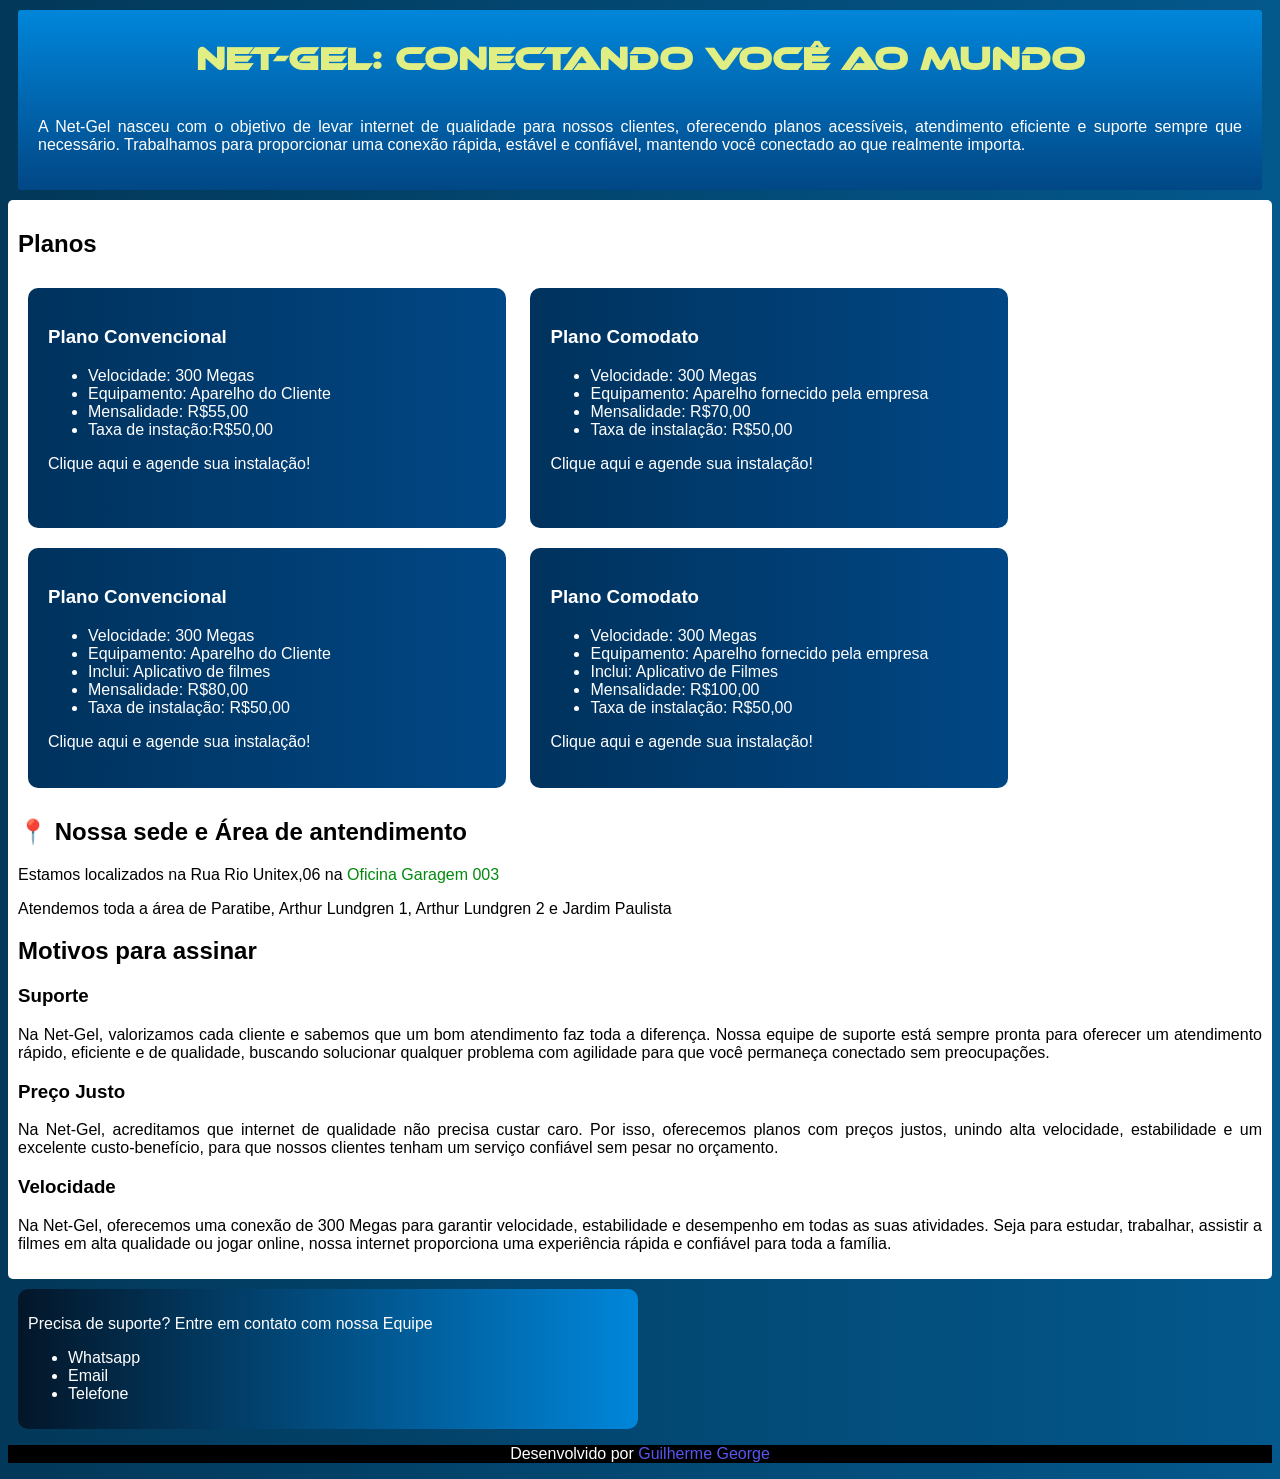
==== index.html @ 898546f6 "Corrija o nome do index" ====
<!DOCTYPE html>
<html lang="pt-br">
<head>
    <meta charset="UTF-8">
    <meta name="viewport" content="width=device-width, initial-scale=1.0">
    <title>NetGel</title>
    <link rel="stylesheet" href="netgel01.css">
    
</head>
<body>
    <header>
        <h1 style="color: #e1ee83;">Net-Gel: Conectando você ao mundo</h1>
        <p>A Net-Gel nasceu com o objetivo de levar internet de qualidade para nossos clientes, oferecendo planos acessíveis, atendimento eficiente e suporte sempre que necessário. Trabalhamos para proporcionar uma conexão rápida, estável e confiável, mantendo você conectado ao que realmente importa.</p>
    </header>
    <main>
        <h2>Planos</h2>
        <div class="convencional">
            <h3>Plano Convencional</h3>
            <ul>
                <li>Velocidade: 300 Megas</li>
                <li>Equipamento: Aparelho do Cliente</li>
                <li>Mensalidade: R$55,00</li>
                <li>Taxa de instação:R$50,00</li>
            </ul>
            <a href="#">
                <p>Clique aqui e agende sua instalação!</p>
            </a>
        </div>
        <div class="comodato">
            <h3>Plano Comodato</h3>
            <ul>
                <li>Velocidade: 300 Megas</li>
                <li>Equipamento: Aparelho fornecido pela empresa</li>
                <li>Mensalidade: R$70,00</li>
                <li>Taxa de instalação: R$50,00</li>
            </ul>
            <a href="#">
                <p>Clique aqui e agende sua instalação!</p>
            </a>
        </div>
        <div class="convencional-iptv">
            <h3>Plano Convencional</h3>
            <ul>
                <li>Velocidade: 300 Megas</li>
                <li>Equipamento: Aparelho do Cliente</li>
                <li>Inclui: Aplicativo de filmes</li>
                <li>Mensalidade: R$80,00</li>
                <li>Taxa de instalação: R$50,00</li>
            </ul>
            <a href="#">
                <p>Clique aqui e agende sua instalação!</p>
            </a>
        </div>
        <div class="comodato-iptv">
            <h3>Plano Comodato</h3>
            <ul>
                <li>Velocidade: 300 Megas</li>
                <li>Equipamento: Aparelho fornecido pela empresa</li>
                <li>Inclui: Aplicativo de Filmes</li>
                <li>Mensalidade: R$100,00</li>
                <li>Taxa de instalação: R$50,00</li>
            </ul>
            <a href="#">
                <p>Clique aqui e agende sua instalação!</p>
            </a>
        </div>
        <h2>📍 Nossa sede e Área de antendimento</h2>
            <p>Estamos localizados na Rua Rio Unitex,06 na <a href="oficina.html">Oficina Garagem 003</a></p>
            <p>Atendemos toda a área de Paratibe, Arthur Lundgren 1, Arthur Lundgren 2 e Jardim Paulista</p>
       <h2>Motivos para assinar</h2>
            <h3>Suporte</h3>
            <p>Na Net-Gel, valorizamos cada cliente e sabemos que um bom atendimento faz toda a diferença. Nossa equipe de suporte está sempre pronta para oferecer um atendimento rápido, eficiente e de qualidade, buscando solucionar qualquer problema com agilidade para que você permaneça conectado sem preocupações.</p>
            <h3>Preço Justo</h3>
            <p>Na Net-Gel, acreditamos que internet de qualidade não precisa custar caro. Por isso, oferecemos planos com preços justos, unindo alta velocidade, estabilidade e um excelente custo-benefício, para que nossos clientes tenham um serviço confiável sem pesar no orçamento.</p>
            <h3>Velocidade</h3>
            <p>Na Net-Gel, oferecemos uma conexão de 300 Megas para garantir velocidade, estabilidade e desempenho em todas as suas atividades. Seja para estudar, trabalhar, assistir a filmes em alta qualidade ou jogar online, nossa internet proporciona uma experiência rápida e confiável para toda a família.</p>
    </main>
    <footer>
        <p>Precisa de suporte? Entre em contato com nossa Equipe</p>
        <ul>
            <li><a href="https://wa.me/81988212960" target="_blank">Whatsapp</a></li>
            <li><a href="mailto:provedornetgel@gmail.com" target="_blank">Email</a></li>
            <li><a href="#">Telefone</a></li>
        </ul>
    </footer>
    <p class="creditos">Desenvolvido por <a href="#">Guilherme George</a></p>
</body>
</html>
---- netgel01.css ----
@charset "UTF-8";

@font-face{
   font-family: 'Ethnocentric';
   src: url(Ethnocentric-Regular.otf) format('opentype');
   font-weight: normal;
}
:root{
    --fonte-titulo: 'Ethnocentric', cursive;
}

body{
    font-family: Arial, Helvetica, sans-serif;
    background-image: linear-gradient(to right, #023859, #03588C);
}
p{
    text-align: justify ;
}
h1{
    font-weight: bold;
    padding: 5px;
    font-family: var(--fonte-titulo);
    text-align: center;
    color: white;
}
main>p>a{
    border-radius: 3px;
    text-decoration: none;
    color: #038a0e;
}
main>p>a:hover{
    transition-duration: 0.5s;
    color: #83D95B;
    background-color: #264119;
    text-decoration: underline;
}
header>p{
    padding: 10px;
    color: white;
}
header{
    border-radius: 3px;
    background-image: linear-gradient(to bottom, #0086da, #014785);
    margin: 10px;
    padding: 10px;
}
main{
    background-color: white;
    margin: 10px;
    padding: 10px;
    border-radius: 5px;
    margin: auto;
    max-width: 1500px;
}
div{
    display: inline-block;
    background-image: linear-gradient(to right, #00325D, #014785);
     height: 200px;
    min-width: 438px;
    max-width: 1000px;
    border-radius: 10px;
    color: white;
    margin: 10px;
    padding: 20px;
}
div>a{
    color: white;
    text-decoration: none;
}
div>a:hover{
        color:#C6D936;
        text-decoration: underline;
}
.creditos{
    background-color: black;
    color: white;
    text-align: center;
    text-decoration: none;
}
.creditos>a{
    color: rgb(88, 86, 241);
    text-decoration: none;
}
.creditos>a:hover{
    color: #C6D936;
    text-decoration: underline;
}
footer{
    background-image: linear-gradient(to right, #031629, #0086da);
    color: white;
    border-radius: 10px;
    max-width: 600px;
    margin: 10px;
    padding: 10px;
}
footer>ul>li>a{
    color: white;
    text-decoration: none;
}
footer>ul>li>a:hover{
    text-decoration: underline;
    color: red;
}
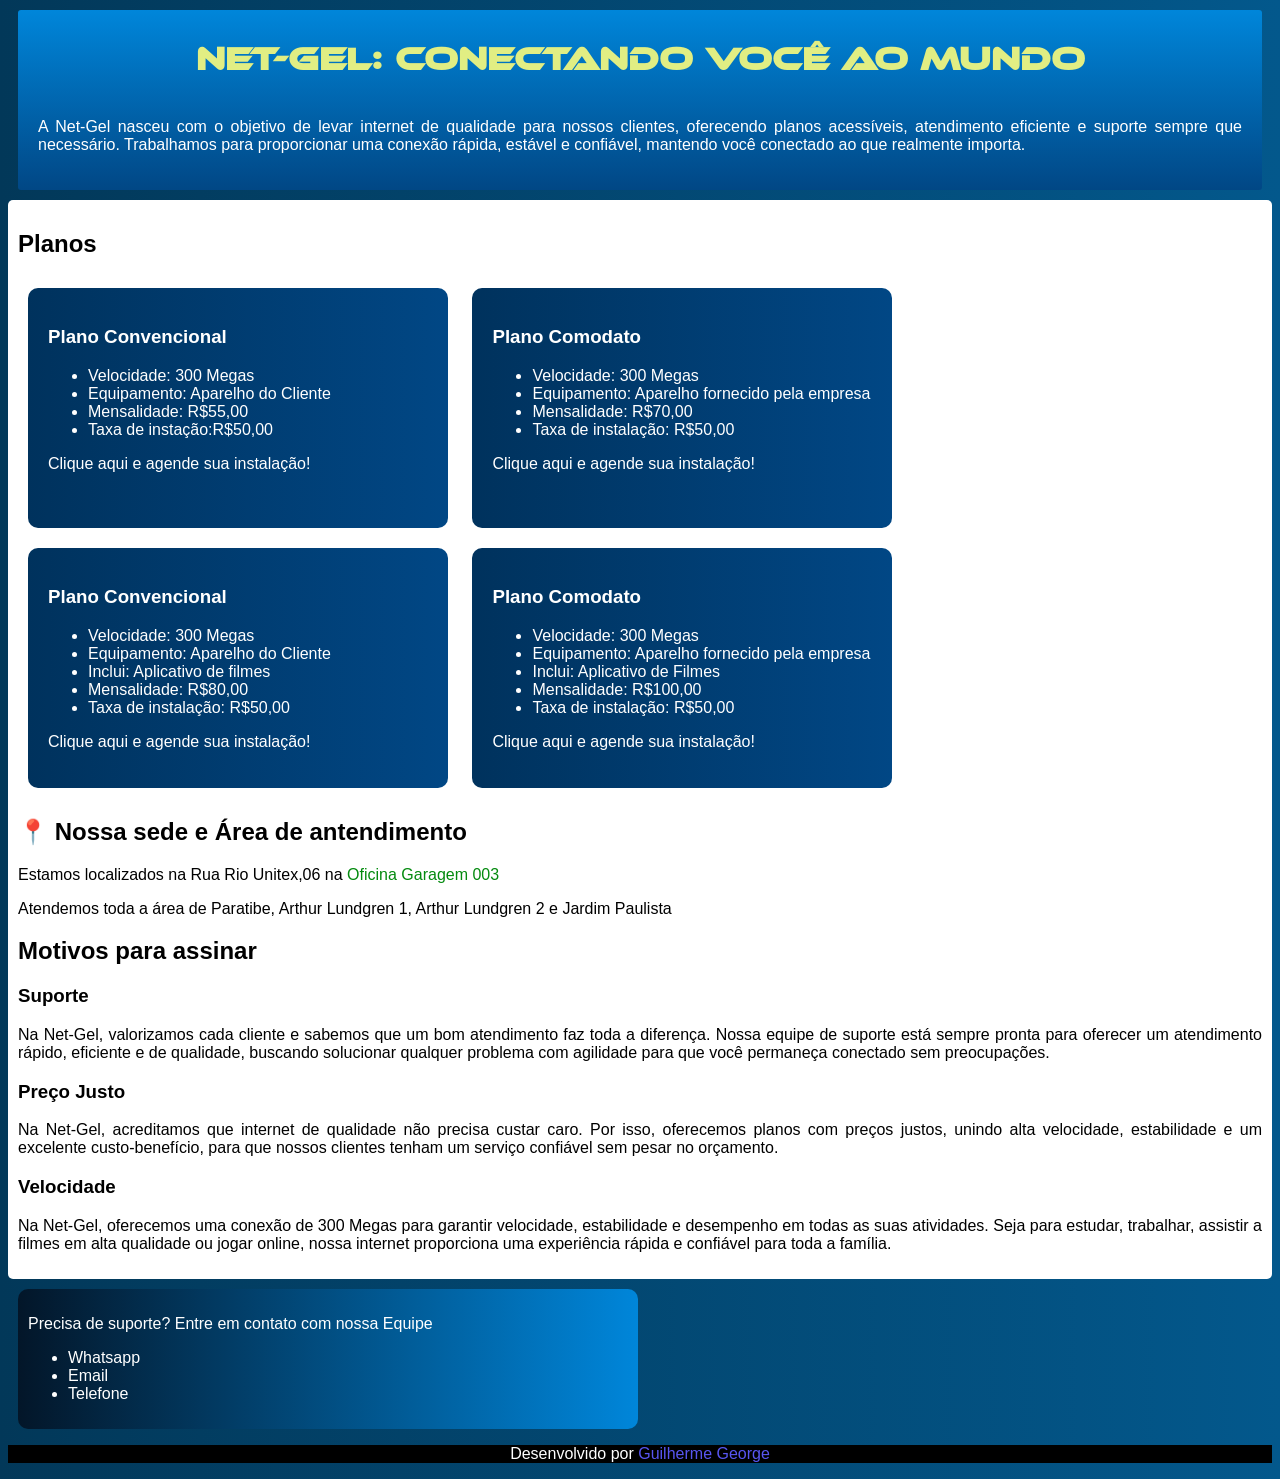
==== commit d706e17f: "Atualiza site" ====
--- a/index.html
+++ b/index.html
@@ -5,6 +5,7 @@
     <meta name="viewport" content="width=device-width, initial-scale=1.0">
     <title>NetGel</title>
     <link rel="stylesheet" href="netgel01.css">
+    <link rel="shortcut icon" href="favicon.ico" type="imagens/netgel.png">
     
 </head>
 <body>
--- a/netgel01.css
+++ b/netgel01.css
@@ -56,7 +56,7 @@
     display: inline-block;
     background-image: linear-gradient(to right, #00325D, #014785);
      height: 200px;
-    min-width: 438px;
+    min-width: 380px;
     max-width: 1000px;
     border-radius: 10px;
     color: white;
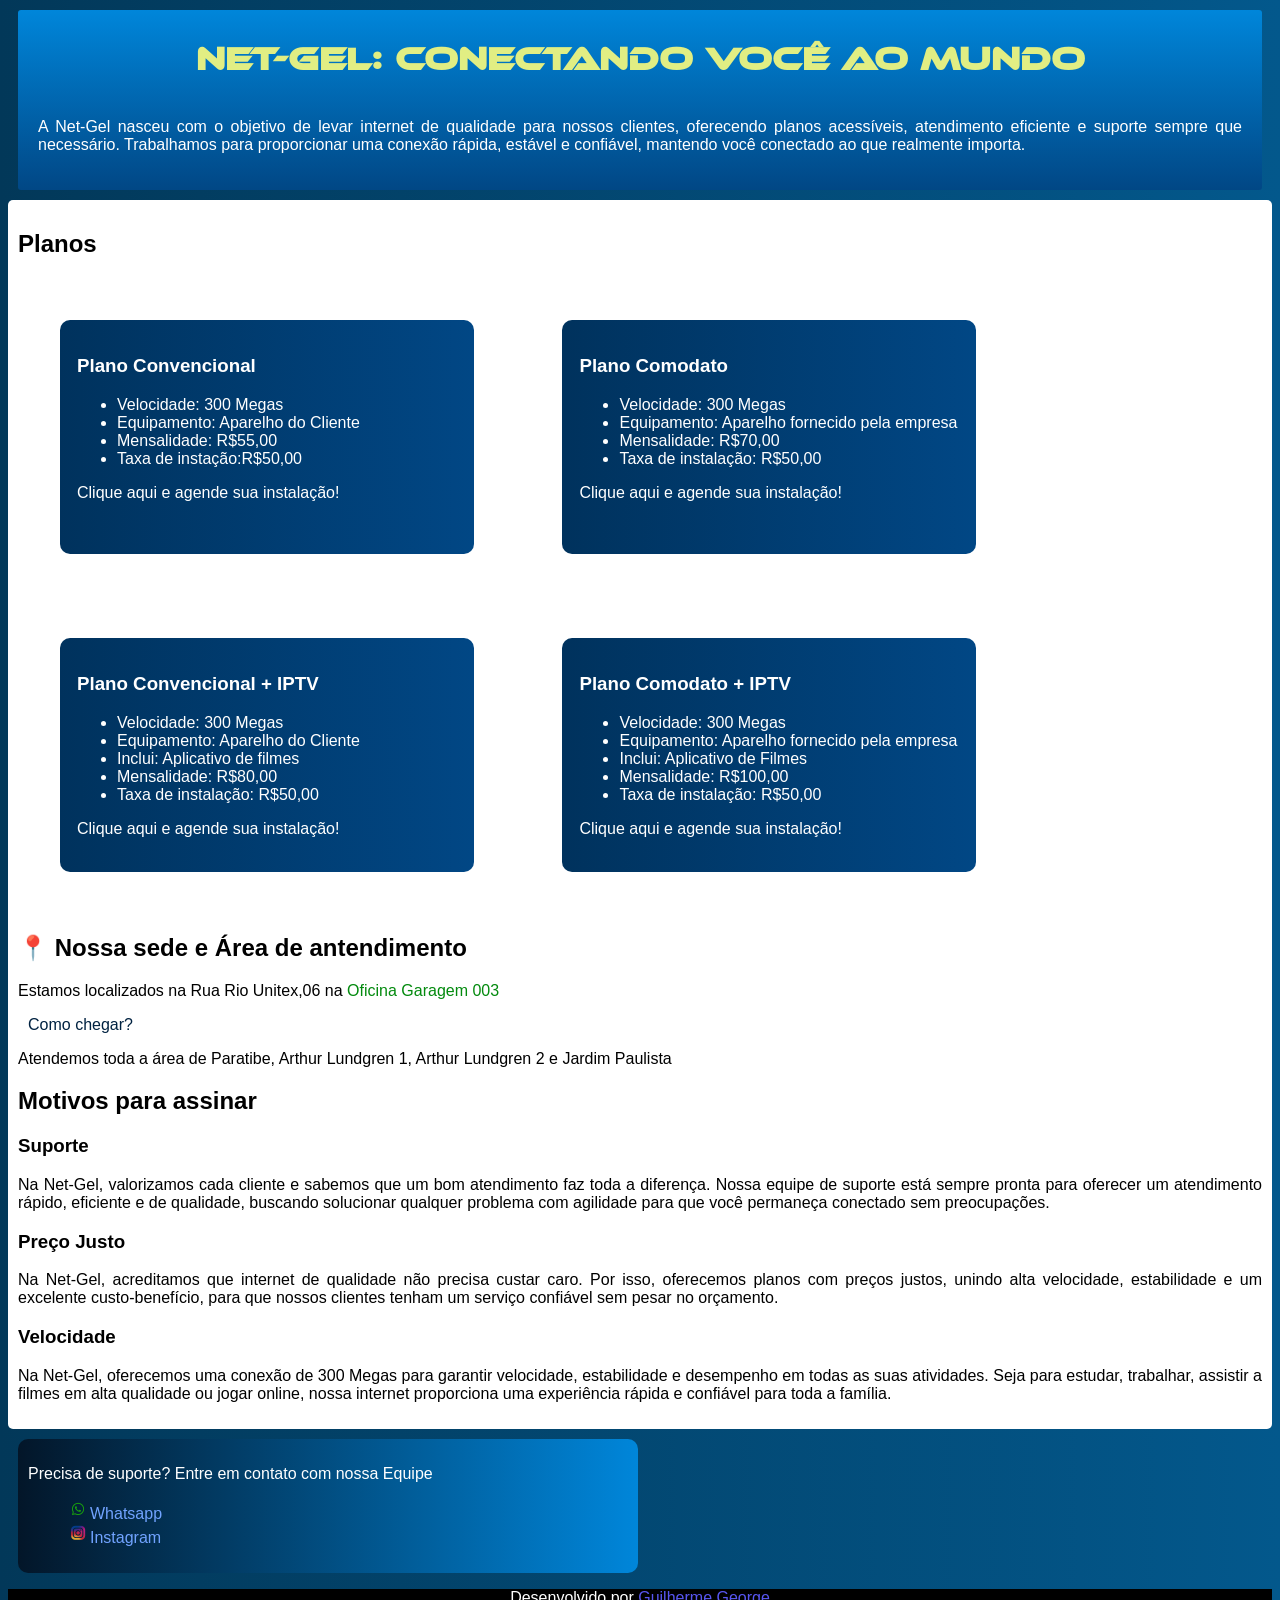
==== commit 3e32497f: "Corrige HTML" ====
--- a/index.html
+++ b/index.html
@@ -23,7 +23,7 @@
                 <li>Mensalidade: R$55,00</li>
                 <li>Taxa de instação:R$50,00</li>
             </ul>
-            <a href="#">
+            <a href="https://wa.me/5581988212960" target="_blank">
                 <p>Clique aqui e agende sua instalação!</p>
             </a>
         </div>
@@ -35,12 +35,12 @@
                 <li>Mensalidade: R$70,00</li>
                 <li>Taxa de instalação: R$50,00</li>
             </ul>
-            <a href="#">
+            <a href="https://wa.me/5581988212960" target="_blank">
                 <p>Clique aqui e agende sua instalação!</p>
             </a>
         </div>
         <div class="convencional-iptv">
-            <h3>Plano Convencional</h3>
+            <h3>Plano Convencional + IPTV</h3>
             <ul>
                 <li>Velocidade: 300 Megas</li>
                 <li>Equipamento: Aparelho do Cliente</li>
@@ -48,12 +48,12 @@
                 <li>Mensalidade: R$80,00</li>
                 <li>Taxa de instalação: R$50,00</li>
             </ul>
-            <a href="#">
+            <a href="https://wa.me/5581988212960" target="_blank">
                 <p>Clique aqui e agende sua instalação!</p>
             </a>
         </div>
         <div class="comodato-iptv">
-            <h3>Plano Comodato</h3>
+            <h3>Plano Comodato + IPTV</h3>
             <ul>
                 <li>Velocidade: 300 Megas</li>
                 <li>Equipamento: Aparelho fornecido pela empresa</li>
@@ -61,12 +61,13 @@
                 <li>Mensalidade: R$100,00</li>
                 <li>Taxa de instalação: R$50,00</li>
             </ul>
-            <a href="#">
+            <a href="https://wa.me/5581988212960" target="_blank">
                 <p>Clique aqui e agende sua instalação!</p>
             </a>
         </div>
         <h2>📍 Nossa sede e Área de antendimento</h2>
-            <p>Estamos localizados na Rua Rio Unitex,06 na <a href="oficina.html">Oficina Garagem 003</a></p>
+            <p>Estamos localizados na Rua Rio Unitex,06 na <a href="oficina.html" class="oficina">Oficina Garagem 003</a></p>
+            <p><a href="https://www.google.com/maps/place/Oficina+Garagem+03+Centro+Automotivo/@-7.9380805,-34.9029855,17z/data=!3m1!4b1!4m6!3m5!1s0x7ab17014838fa37:0x67669727f932f3e9!8m2!3d-7.9380858!4d-34.9004106!16s%2Fg%2F11w9k8rzg8?entry=ttu&g_ep=EgoyMDI2MDcyMC4wIKXMDSoASAFQAw%3D%3D" target="_blank" class="localizacao">Como chegar?</a></p>
             <p>Atendemos toda a área de Paratibe, Arthur Lundgren 1, Arthur Lundgren 2 e Jardim Paulista</p>
        <h2>Motivos para assinar</h2>
             <h3>Suporte</h3>
@@ -78,10 +79,13 @@
     </main>
     <footer>
         <p>Precisa de suporte? Entre em contato com nossa Equipe</p>
-        <ul>
-            <li><a href="https://wa.me/81988212960" target="_blank">Whatsapp</a></li>
-            <li><a href="mailto:provedornetgel@gmail.com" target="_blank">Email</a></li>
-            <li><a href="#">Telefone</a></li>
+        <ul class="contato">
+            <li>
+                <img src="imagens/icone.whatsapp.png" alt="icone-whatsap"><a href="https://wa.me/5581988212960" target="_blank" class="whatsapp">Whatsapp</a></img>
+            </li>
+            <li>
+                <img src="imagens/icone-instagram.png" alt="icone-instagram"><a href="https://www.instagram.com/provedornetgel/" target="_blank">Instagram</a></img>
+            </li>
         </ul>
     </footer>
     <p class="creditos">Desenvolvido por <a href="#">Guilherme George</a></p>
--- a/netgel01.css
+++ b/netgel01.css
@@ -23,16 +23,28 @@
     text-align: center;
     color: white;
 }
-main>p>a{
+main>p>.oficina{
     border-radius: 3px;
     text-decoration: none;
     color: #038a0e;
 }
-main>p>a:hover{
+main>p>.oficina:hover{
     transition-duration: 0.5s;
     color: #83D95B;
     background-color: #264119;
     text-decoration: underline;
+}
+.localizacao{
+    text-decoration: none;
+    color: #002241;
+    margin: 5px;
+    padding: 5px;
+}
+.localizacao:hover{
+    color: white;
+    border-radius: 3px;
+    transition-duration: 0.5s;
+    background-image: linear-gradient(to right, #002241, #30b0ff);
 }
 header>p{
     padding: 10px;
@@ -55,13 +67,13 @@
 div{
     display: inline-block;
     background-image: linear-gradient(to right, #00325D, #014785);
-     height: 200px;
+    height: 200px;
     min-width: 380px;
-    max-width: 1000px;
+    max-width: 700px;
     border-radius: 10px;
     color: white;
-    margin: 10px;
-    padding: 20px;
+    margin: 42px;
+    padding: 17px;
 }
 div>a{
     color: white;
@@ -70,6 +82,9 @@
 div>a:hover{
         color:#C6D936;
         text-decoration: underline;
+}
+.contato>.instagram>img{
+    color:white;
 }
 .creditos{
     background-color: black;
@@ -93,11 +108,21 @@
     margin: 10px;
     padding: 10px;
 }
+footer>ul{
+    list-style: none;
+}
+footer>ul>li>img{
+    padding: 0px;
+}
 footer>ul>li>a{
-    color: white;
+    padding: 2px;
+    color: rgb(113, 163, 255);
     text-decoration: none;
 }
 footer>ul>li>a:hover{
+    transition-duration: 0.5s;
+    border-radius: 2px;
+    background-color: rgb(0, 68, 255);
     text-decoration: underline;
-    color: red;
+    color: #C6D936;
 }
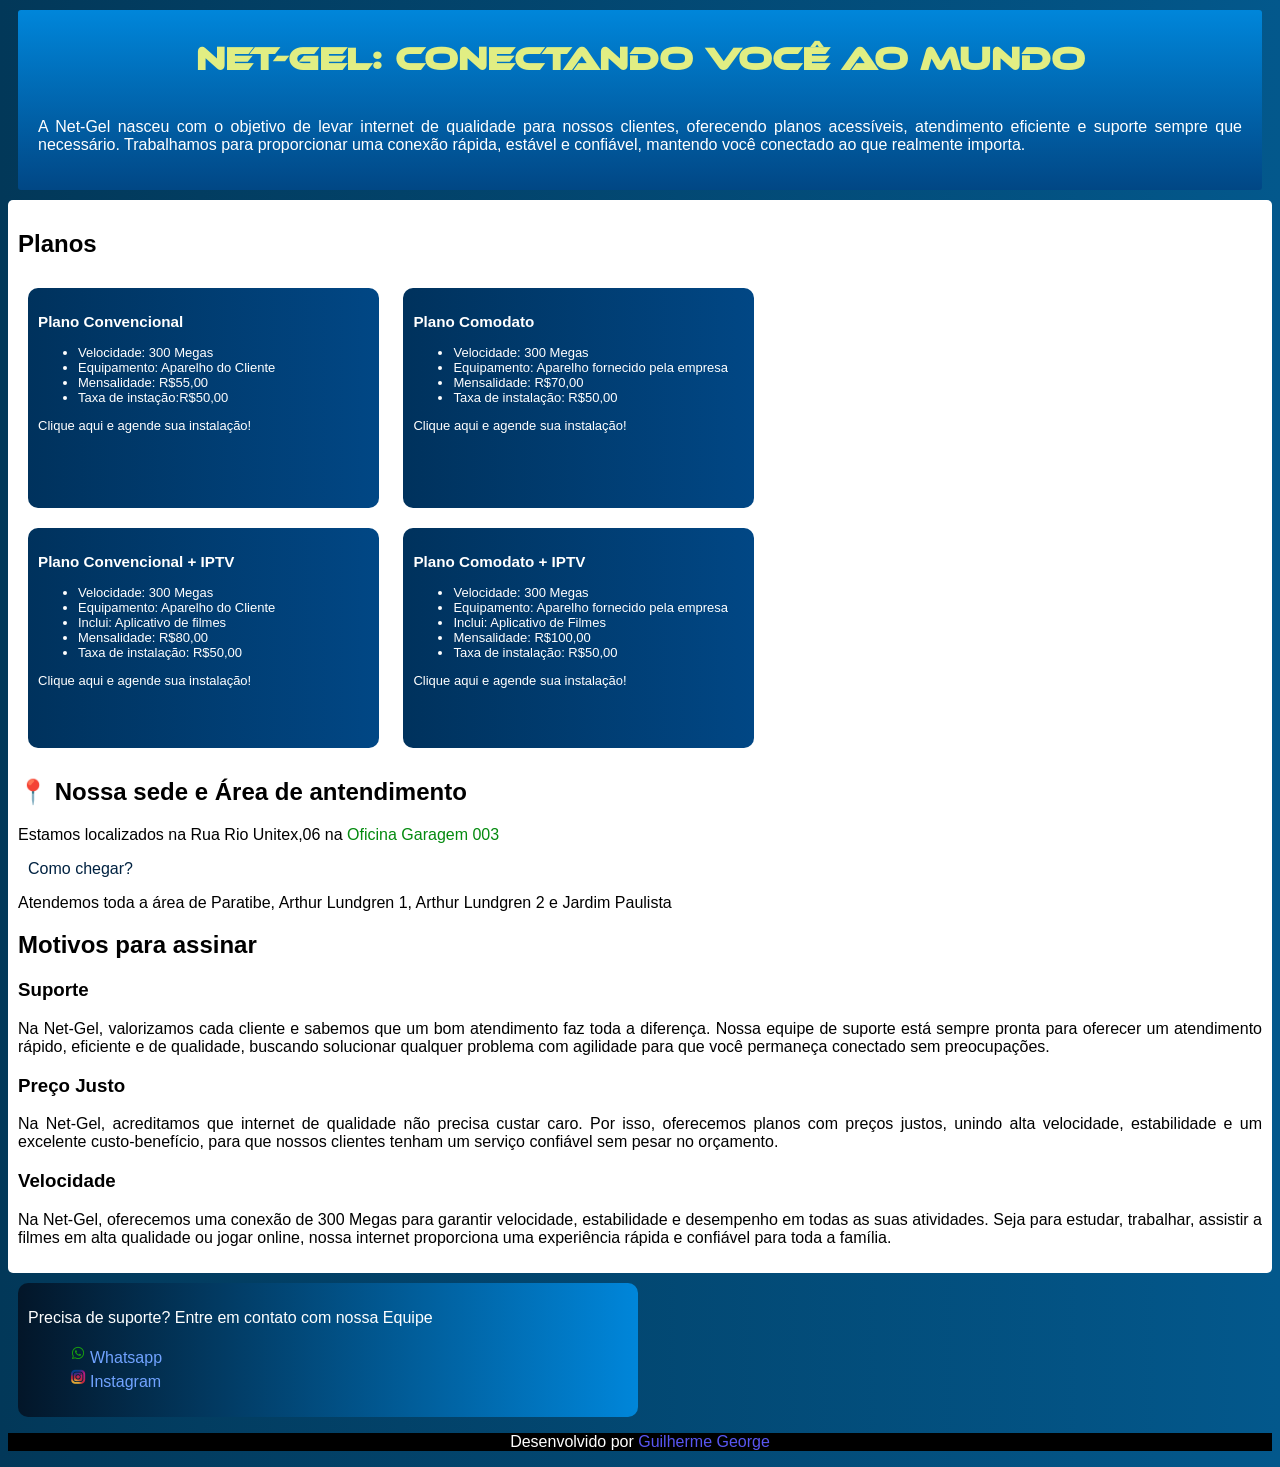
==== commit 01468855: "Corrija site" ====
--- a/index.html
+++ b/index.html
@@ -38,7 +38,7 @@
             <a href="https://wa.me/5581988212960" target="_blank">
                 <p>Clique aqui e agende sua instalação!</p>
             </a>
-        </div>
+        </div> <br>
         <div class="convencional-iptv">
             <h3>Plano Convencional + IPTV</h3>
             <ul>
--- a/netgel01.css
+++ b/netgel01.css
@@ -65,15 +65,19 @@
     max-width: 1500px;
 }
 div{
+    font-size: small;
     display: inline-block;
     background-image: linear-gradient(to right, #00325D, #014785);
     height: 200px;
-    min-width: 380px;
-    max-width: 700px;
+    min-width: 331px;
+    max-width: 1000px;
     border-radius: 10px;
     color: white;
-    margin: 42px;
-    padding: 17px;
+    margin: 10px;
+    padding: 10px;
+}
+div>h3{
+    font-size: normal;
 }
 div>a{
     color: white;
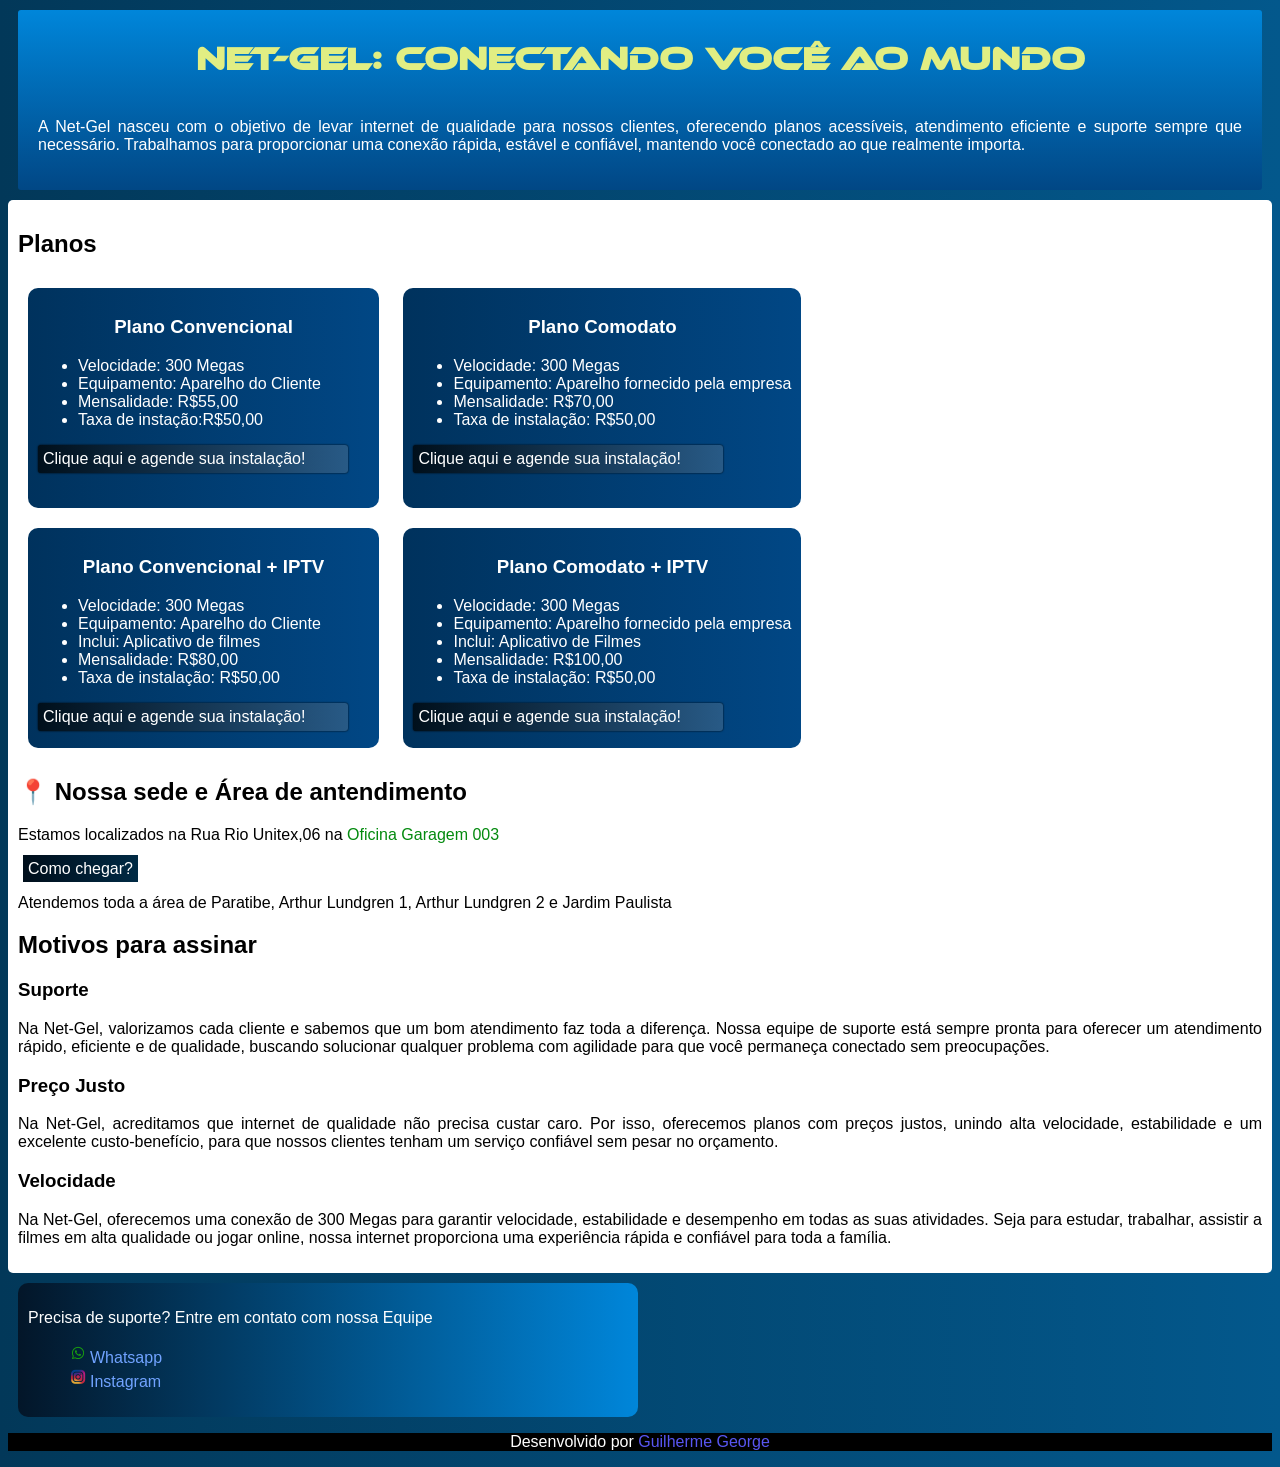
==== commit b9223941: "Corrija site" ====
--- a/index.html
+++ b/index.html
@@ -24,7 +24,7 @@
                 <li>Taxa de instação:R$50,00</li>
             </ul>
             <a href="https://wa.me/5581988212960" target="_blank">
-                <p>Clique aqui e agende sua instalação!</p>
+                <p class="agendar">Clique aqui e agende sua instalação!</p>
             </a>
         </div>
         <div class="comodato">
@@ -36,7 +36,7 @@
                 <li>Taxa de instalação: R$50,00</li>
             </ul>
             <a href="https://wa.me/5581988212960" target="_blank">
-                <p>Clique aqui e agende sua instalação!</p>
+                <p class="agendar">Clique aqui e agende sua instalação!</p>
             </a>
         </div> <br>
         <div class="convencional-iptv">
@@ -49,7 +49,7 @@
                 <li>Taxa de instalação: R$50,00</li>
             </ul>
             <a href="https://wa.me/5581988212960" target="_blank">
-                <p>Clique aqui e agende sua instalação!</p>
+                <p class="agendar">Clique aqui e agende sua instalação!</p>
             </a>
         </div>
         <div class="comodato-iptv">
@@ -62,7 +62,7 @@
                 <li>Taxa de instalação: R$50,00</li>
             </ul>
             <a href="https://wa.me/5581988212960" target="_blank">
-                <p>Clique aqui e agende sua instalação!</p>
+                <p class="agendar">Clique aqui e agende sua instalação!</p>
             </a>
         </div>
         <h2>📍 Nossa sede e Área de antendimento</h2>
--- a/netgel01.css
+++ b/netgel01.css
@@ -36,15 +36,16 @@
 }
 .localizacao{
     text-decoration: none;
-    color: #002241;
+    color: white;
+    background-image: linear-gradient(to right, #000e1b, #002a44);
     margin: 5px;
     padding: 5px;
 }
 .localizacao:hover{
-    color: white;
+    color: rgb(0, 0, 0);
     border-radius: 3px;
     transition-duration: 0.5s;
-    background-image: linear-gradient(to right, #002241, #30b0ff);
+    background-image: linear-gradient(to left, #0084ff, #003353);
 }
 header>p{
     padding: 10px;
@@ -65,7 +66,7 @@
     max-width: 1500px;
 }
 div{
-    font-size: small;
+    font-size: normal;
     display: inline-block;
     background-image: linear-gradient(to right, #00325D, #014785);
     height: 200px;
@@ -75,15 +76,26 @@
     color: white;
     margin: 10px;
     padding: 10px;
+    box-shadow: 0px 0px 2pxpx 1px black;
+}
+div>a>.agendar{
+    background-image: linear-gradient(to right, #000f1b, #285a86);
+    color: black;
+    background-color: white;
+    width: 300px;
+    padding: 5px;
+    border-radius: 3px;
+    color: white;
+    box-shadow: 0px 0px 2px black;
 }
 div>h3{
-    font-size: normal;
+    text-align: center;
 }
 div>a{
     color: white;
     text-decoration: none;
 }
-div>a:hover{
+div>a>.agendar:hover{
         color:#C6D936;
         text-decoration: underline;
 }
